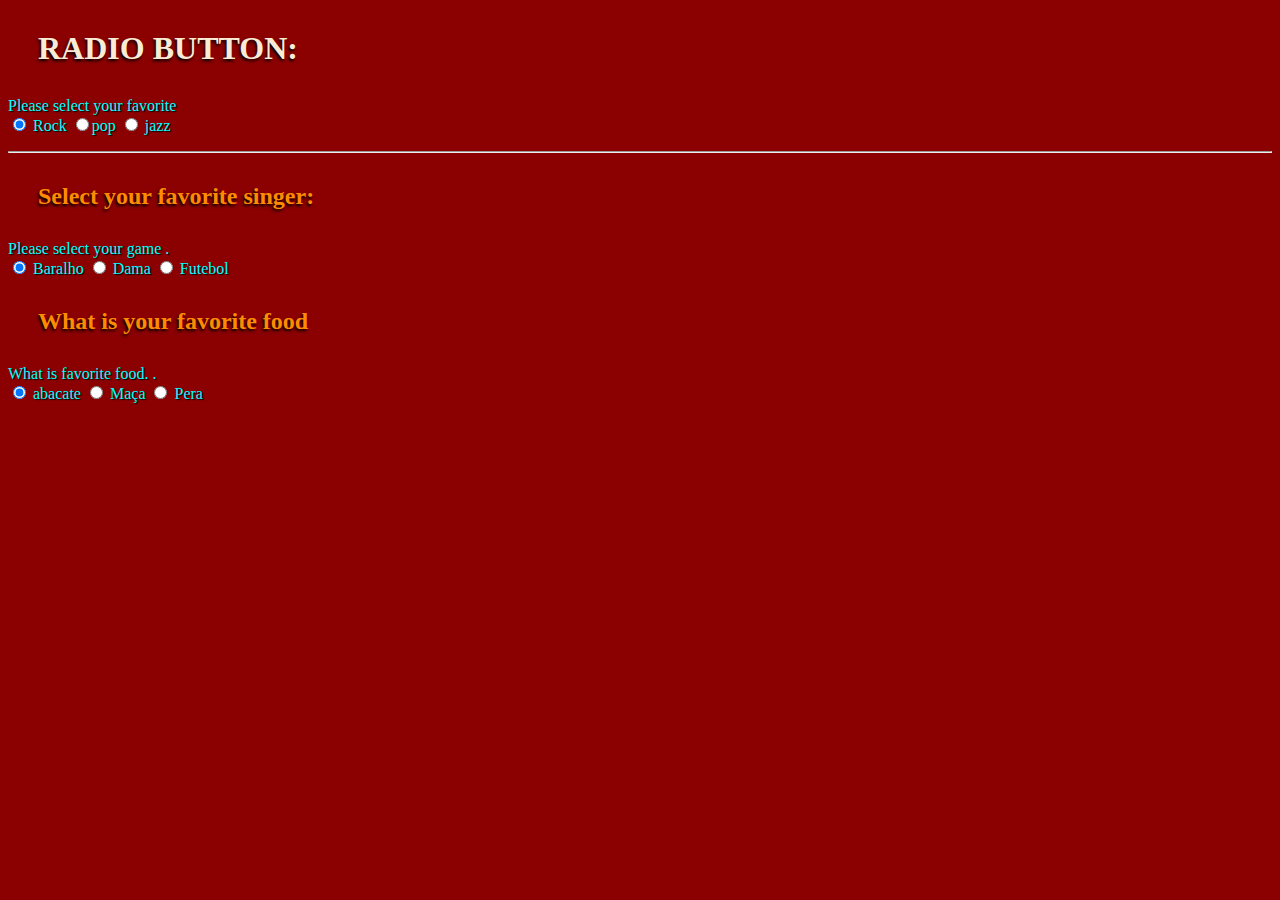
==== BTT.html @ cb0c579a "Contrução de table e botão" ====
<!DOCTYPE html>
<html lang="en">
<head>
    <meta charset="UTF-8">
    <meta name="viewport" content="width=device-width, initial-scale=1.0">
    <title>Button:</title>
    <link rel="stylesheet" href="style.css">
</head>
<body>
    <h1>RADIO BUTTON:</h1>
    <form action="">
        <p> Please select your favorite
        <br>
      <input type="radio" name="genre" value="rock" checked="checked" /> Rock
      <input type="radio" name="genre" value="pop" />pop
      <input type="radio" name="genre" value="jazz" /> jazz
        </p>
    </form>
<hr>
<h2>Select your favorite singer:</h2>
<form action="">
    <p>Please select your game .
        <br>
        <input type="radio" name="genre" value="Baralho"
        checked="checked" /> Baralho
        <input type="radio" name="genre" value="Dama" /> Dama
        <input type="radio" name="gere" value="Futebol" /> Futebol
    </p>
</form>
<h2>What is your favorite food</h2>
<form action="">
    <p>What is favorite food. .
        <br>
        <input type="radio" name="genre" value="Abacate"
        checked="checked" /> abacate
        <input type="radio" name="genre" value="Maça" /> Maça
        <input type="radio" name="gere" value="Pera" /> Pera
    </p>
</form>
</body>
</html>
---- style.css ----
body{
    background-color: darkred;
}
table{
    width: 400px;
    margin: 8px;
    border: 3px solid #000;


}
h1{
    text-shadow: -1px 2px 3px #000;
    margin: 30px ;
    color: antiquewhite;
}
h2{
    color: darkorange;
    text-shadow: -1px 2px 3px #000;
    margin: 30px ;
}
h3{
    color: burlywood;
    text-shadow: -1px 2px 3px #000;
    margin: 30px;
}
p{
    color: aqua;
    text-shadow: 1px 1px 1px #000;
}
td.linha{
    background-color: blanchedalmond;
    text-shadow: 1px 2px 3px #000;
    box-shadow: 10px 10px 10px #000;
}
td.dado{
    color: #000;
    background-color: white;
    text-shadow: 1px 1px 1px #000;
    box-shadow: 10px 10px 10px #000;
}
td.linha1{
    background-color: burlywood;
    text-shadow: 10px 10px 10px #000;
    box-shadow: 10px 10px 10px #000;
}
td.linha2{
    background-color: red;
    text-shadow: 1pz 2pz 3pz #000;
    box-shadow: 10px 10px 10px #000;

}
td.linha3{
    background-color: green;
    text-shadow: 1pz 2pz 3pz #000;
    box-shadow: 10px 10px 10px #000;
    
}
td.linha4{
    background-color: crimson;
    text-shadow: 1pz 2pz 3pz #000;
    box-shadow: 10px 10px 10px #000;
    
}
td.linha5{
    background-color: gray;
    text-shadow: 1pz 2pz 3pz #000;
    box-shadow: 10px 10px 10px #000;
    
}
td.linha6{
    background-color: gold;
    text-shadow: 1pz 2pz 3pz #000;
    box-shadow: 10px 10px 10px #000;
    
}
td.linha7{
    background-color: blue;
    text-shadow: 1pz 2pz 3pz #000;
    box-shadow: 10px 10px 10px #000;
    
}
td.linha8{
    background-color: cadetblue;

}
td.linha9{
    background-color: gold;
    text-shadow: 1px 1px 1px #000;
    box-shadow: 10px 10px 10px #000;
}
td.linha10{
    background-color: darkgreen;
    text-shadow: 1px 1px 1px #000;
    box-shadow: 10px 10px 10px #000;
}
td.linha11{
    background-color: darkgoldenrod;
    text-shadow: 1px 2px 3px #000;
    box-shadow: 10px 10px 10px #000;
}
td.linha12{
    background-color: #4573;
    box-shadow: 10px 10px 10px #000;
    text-shadow: 1px 1px 1px #000;
}
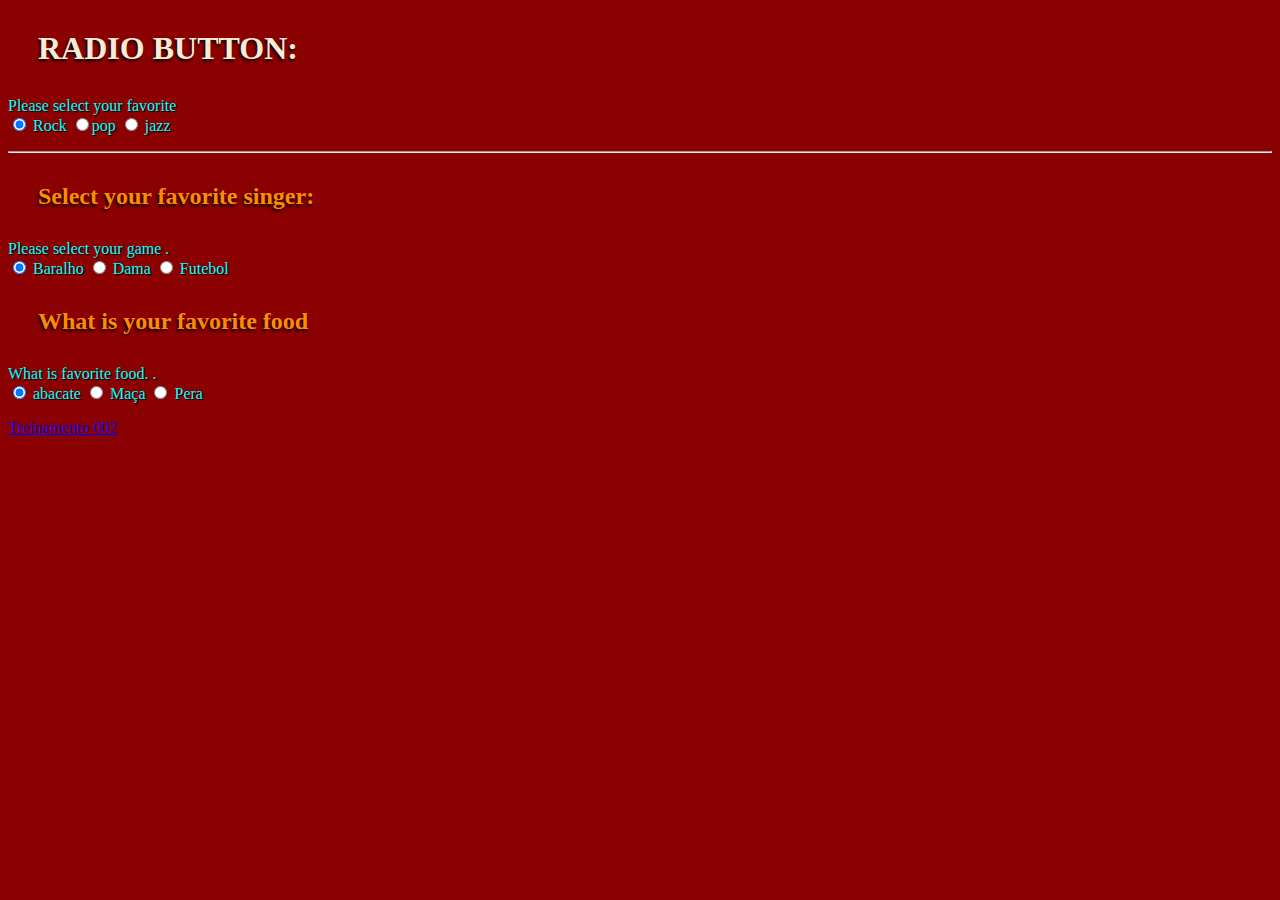
==== commit 2bb85798: "uma modificaçao" ====
--- a/BTT.html
+++ b/BTT.html
@@ -37,5 +37,6 @@
         <input type="radio" name="gere" value="Pera" /> Pera
     </p>
 </form>
+<a href="Treinamento02.html">Treinamento 002</a>
 </body>
 </html>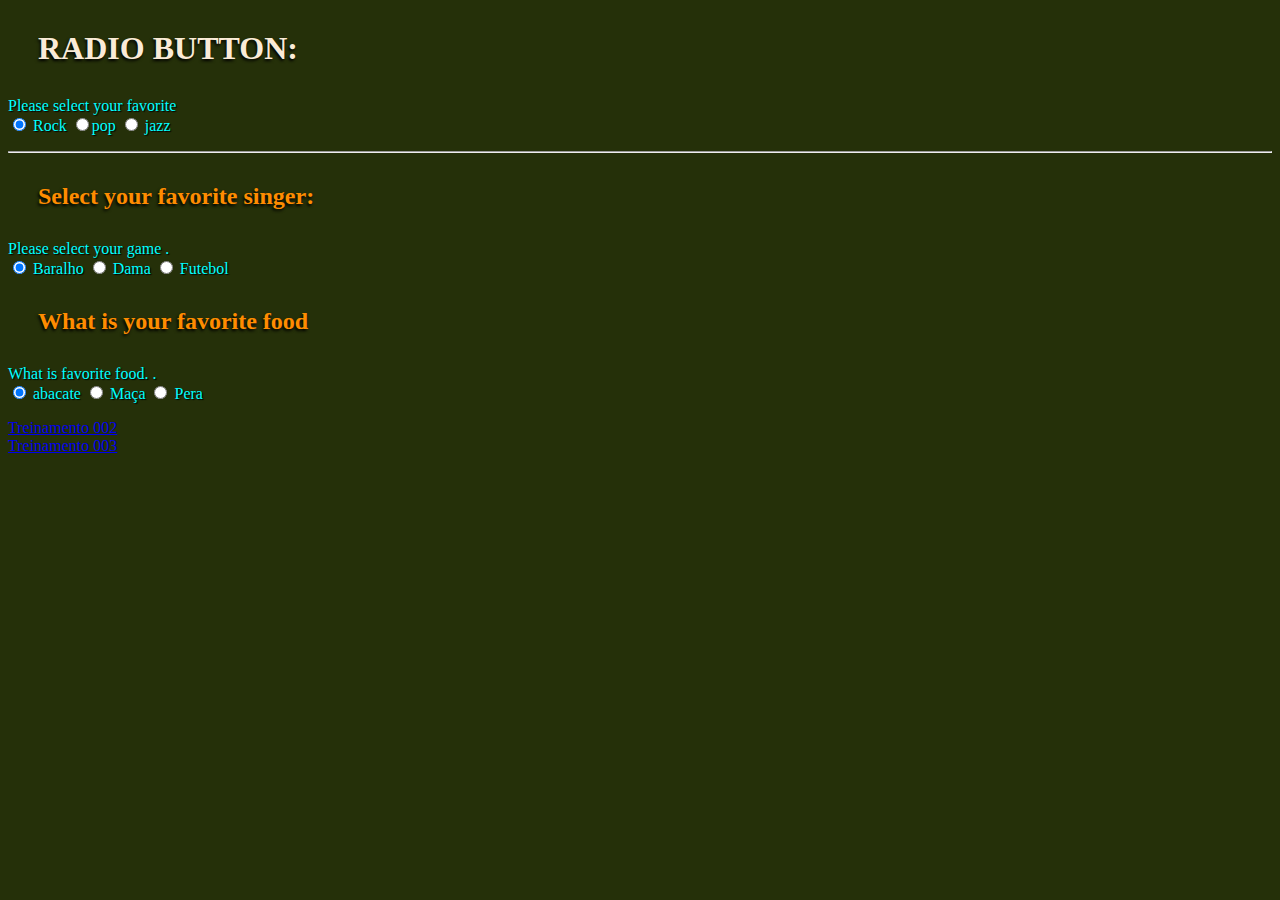
==== commit ebb809a0: "Atualizacao" ====
--- a/BTT.html
+++ b/BTT.html
@@ -37,6 +37,7 @@
         <input type="radio" name="gere" value="Pera" /> Pera
     </p>
 </form>
-<a href="Treinamento02.html">Treinamento 002</a>
+<a href="Treinamento02.html">Treinamento 002</a> <br>
+<a href="Treinamento03.html">Treinamento 003</a>
 </body>
 </html>--- a/style.css
+++ b/style.css
@@ -1,8 +1,8 @@
 body{
-    background-color: darkred;
+    background-color: rgb(37, 48, 9);
 }
 table{
-    width: 400px;
+    width: 700px;
     margin: 8px;
     border: 3px solid #000;
 
@@ -102,4 +102,22 @@
     background-color: #4573;
     box-shadow: 10px 10px 10px #000;
     text-shadow: 1px 1px 1px #000;
-}+}
+.id{
+    box-shadow: 10px 10px 10px #000;
+    padding: 5px;
+    margin: 10px;
+    border: 2px solid #000;
+}
+.id th{
+    box-shadow: 10px 10px 10px #000;
+    border: 2px solid #000;
+    text-shadow: 1px 1px 1px #000;
+
+}
+.id td{
+    border: 3px solid rgb(249, 243, 255);
+    padding: 1px 10px;
+    
+}
+
